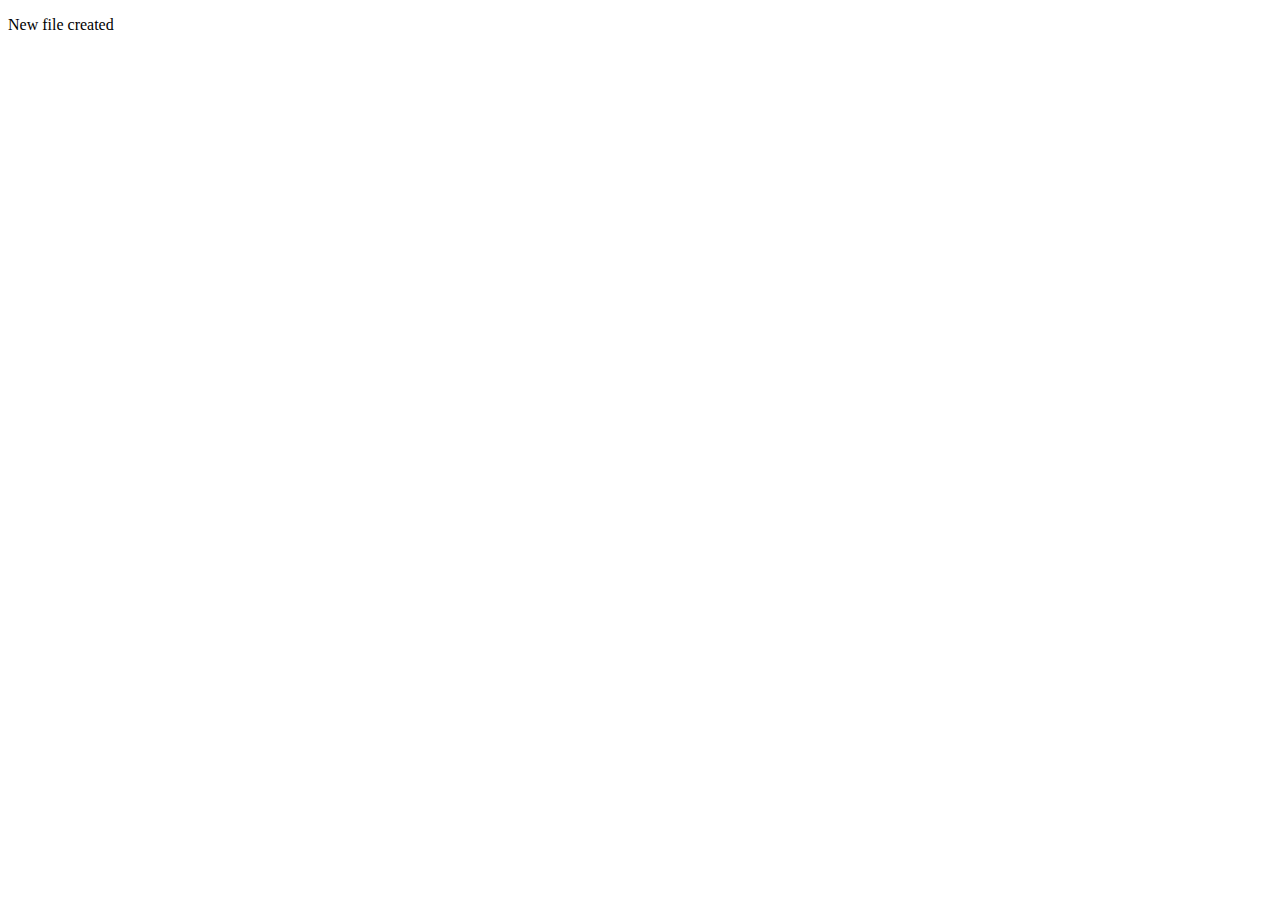
==== index2.html @ 5381c27c "new file created" ====
<!DOCTYPE html>
<html lang="en">
<head>
    <meta charset="UTF-8">
    <meta name="viewport" content="width=device-width, initial-scale=1.0">
    <title>Document</title>
</head>
<body>
    <p>New file created</p>
</body>
</html>
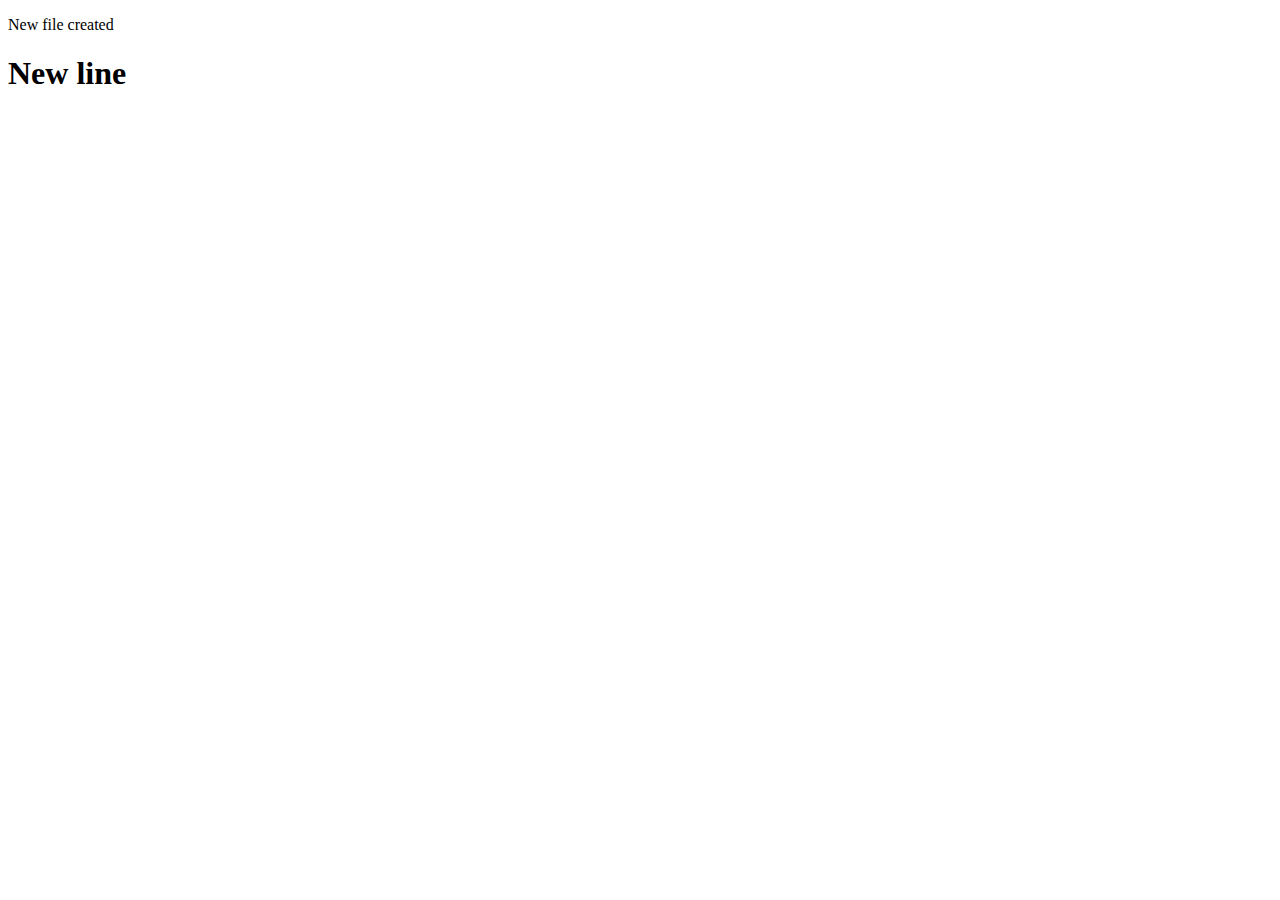
==== commit fe9d6911: "Updated changes" ====
--- a/index2.html
+++ b/index2.html
@@ -7,5 +7,6 @@
 </head>
 <body>
     <p>New file created</p>
+    <h1>New line</h1>
 </body>
 </html>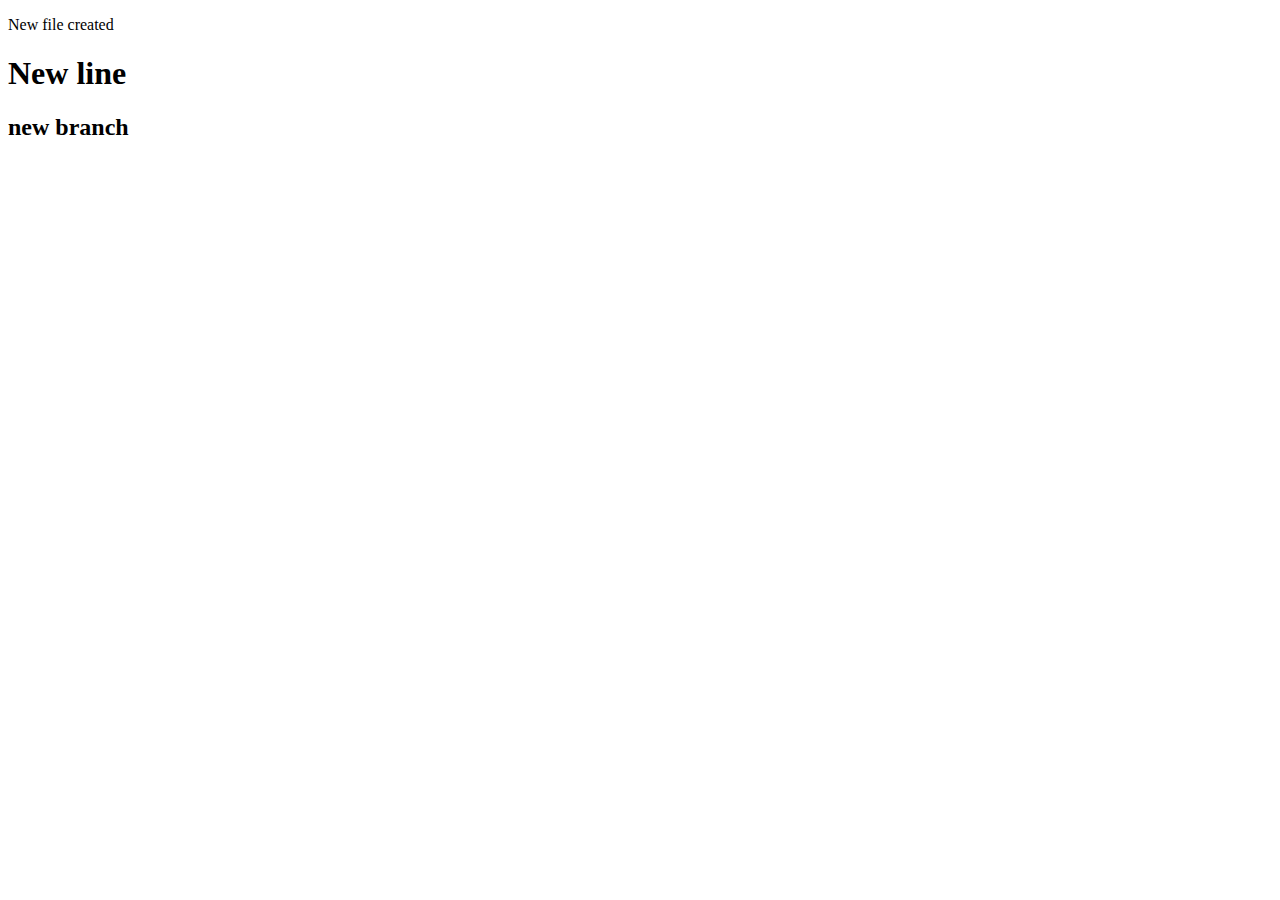
==== commit 0f61b4f4: "addea h2 tag" ====
--- a/index2.html
+++ b/index2.html
@@ -8,5 +8,6 @@
 <body>
     <p>New file created</p>
     <h1>New line</h1>
+    <h2>new branch</h2>
 </body>
 </html>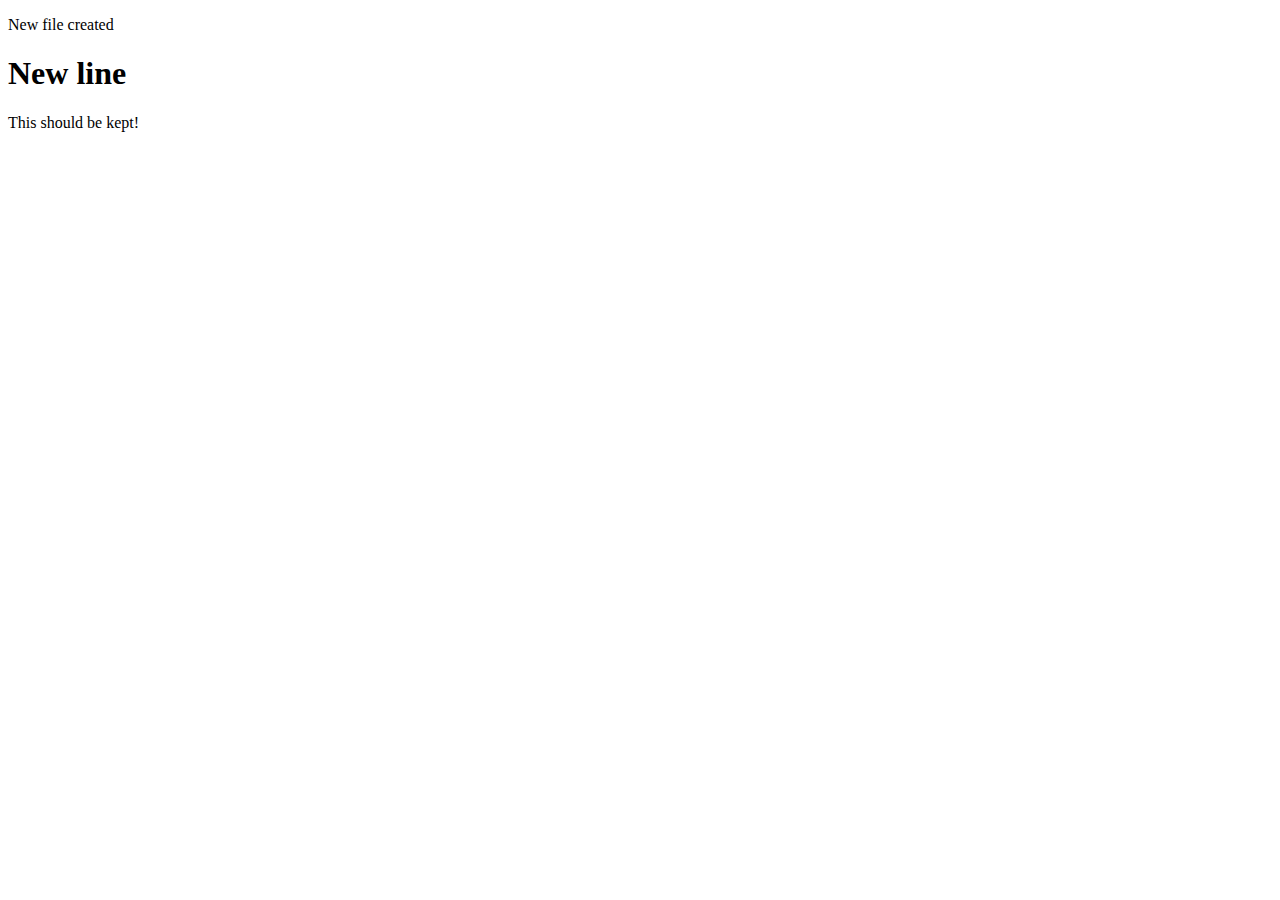
==== commit 0473b3ac: "addea p2 tag" ====
--- a/index2.html
+++ b/index2.html
@@ -8,6 +8,6 @@
 <body>
     <p>New file created</p>
     <h1>New line</h1>
-    <h2>new branch</h2>
+    <p>This should be kept!</p>
 </body>
 </html>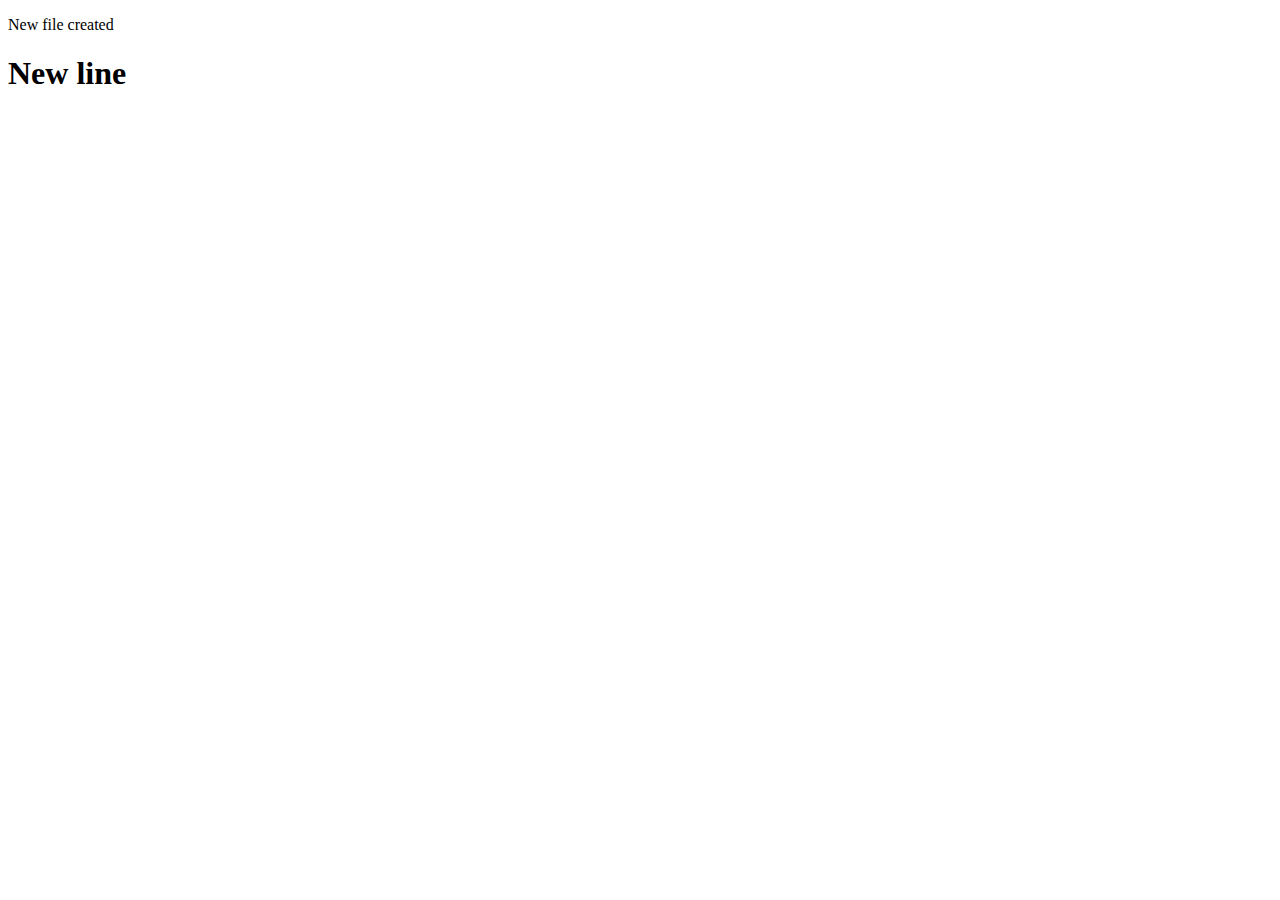
==== commit 19f3c451: "updated file" ====
--- a/index2.html
+++ b/index2.html
@@ -8,6 +8,5 @@
 <body>
     <p>New file created</p>
     <h1>New line</h1>
-    <p>This should be kept!</p>
 </body>
 </html>